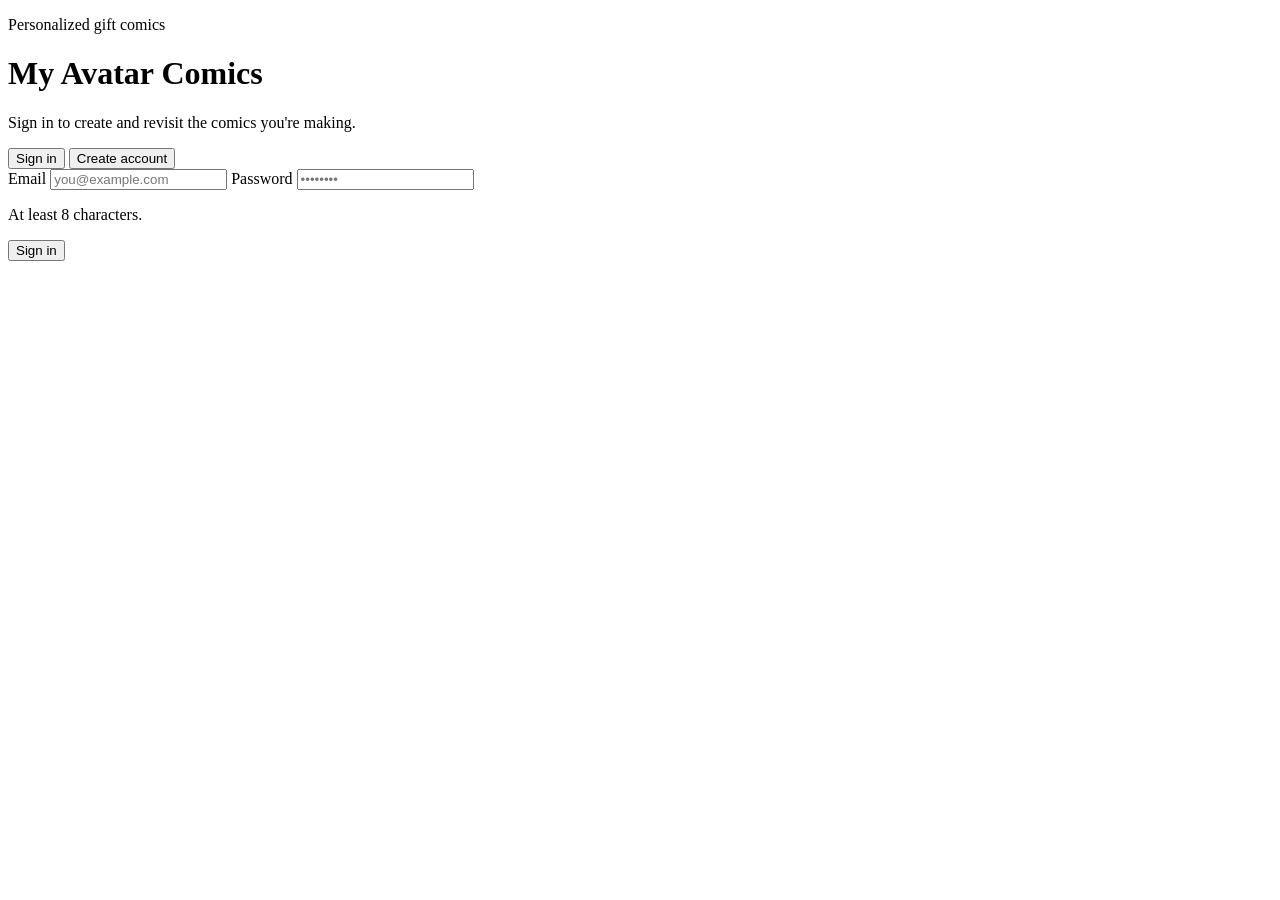
==== app/templates/login.html @ e914416b "Add login layer with per-user project ownership Introduce session-based authentication in front of t" ====
<!doctype html>
<html lang="en">
  <head>
    <meta charset="utf-8">
    <meta name="viewport" content="width=device-width, initial-scale=1">
    <title>Sign in — My Avatar Comics</title>
    <link rel="preconnect" href="https://fonts.googleapis.com">
    <link rel="preconnect" href="https://fonts.gstatic.com" crossorigin>
    <link href="https://fonts.googleapis.com/css2?family=Source+Serif+4:ital,opsz,wght@0,8..60,500;0,8..60,600;1,8..60,500&family=Inter:wght@400;500;600&display=swap" rel="stylesheet">
    <link rel="stylesheet" href="/static/styles.css">
  </head>
  <body>
    <main class="auth-shell">
      <div class="auth-card panel">
        <p class="eyebrow">Personalized gift comics</p>
        <h1>My Avatar Comics</h1>
        <p class="auth-tagline">Sign in to create and revisit the comics you're making.</p>

        <div class="auth-tabs" role="tablist">
          <button type="button" class="active" id="tab-login" role="tab" aria-selected="true">Sign in</button>
          <button type="button" id="tab-register" role="tab" aria-selected="false">Create account</button>
        </div>

        <form id="auth-form" novalidate>
          <label>
            Email
            <input id="auth-email" type="email" autocomplete="email" required maxlength="254" placeholder="you@example.com">
          </label>
          <label>
            Password
            <input id="auth-password" type="password" autocomplete="current-password" required maxlength="256" placeholder="••••••••">
          </label>
          <p id="auth-hint" class="auth-hint hidden">At least 8 characters.</p>
          <p id="auth-error" class="field-error hidden"></p>
          <button type="submit" class="primary" id="auth-submit">Sign in</button>
        </form>
      </div>
    </main>

    <script>
      const tabs = { login: document.querySelector("#tab-login"), register: document.querySelector("#tab-register") };
      const form = document.querySelector("#auth-form");
      const emailField = document.querySelector("#auth-email");
      const passwordField = document.querySelector("#auth-password");
      const errorNote = document.querySelector("#auth-error");
      const hint = document.querySelector("#auth-hint");
      const submitButton = document.querySelector("#auth-submit");
      let mode = "login";

      function setMode(next) {
        mode = next;
        tabs.login.classList.toggle("active", mode === "login");
        tabs.register.classList.toggle("active", mode === "register");
        tabs.login.setAttribute("aria-selected", String(mode === "login"));
        tabs.register.setAttribute("aria-selected", String(mode === "register"));
        passwordField.autocomplete = mode === "login" ? "current-password" : "new-password";
        hint.classList.toggle("hidden", mode === "login");
        submitButton.textContent = mode === "login" ? "Sign in" : "Create account";
        errorNote.classList.add("hidden");
      }

      tabs.login.addEventListener("click", () => setMode("login"));
      tabs.register.addEventListener("click", () => setMode("register"));

      form.addEventListener("submit", async (event) => {
        event.preventDefault();
        errorNote.classList.add("hidden");
        submitButton.disabled = true;
        try {
          const response = await fetch(`/api/auth/${mode === "login" ? "login" : "register"}`, {
            method: "POST",
            headers: { "Content-Type": "application/json" },
            body: JSON.stringify({ email: emailField.value.trim(), password: passwordField.value }),
          });
          const data = await response.json().catch(() => ({}));
          if (!response.ok) {
            const detail = data.detail;
            throw new Error(Array.isArray(detail) ? detail.map((item) => item.msg).join(" ") : detail || "Request failed.");
          }
          window.location.href = "/";
        } catch (error) {
          errorNote.textContent = error.message;
          errorNote.classList.remove("hidden");
          submitButton.disabled = false;
        }
      });
    </script>
  </body>
</html>
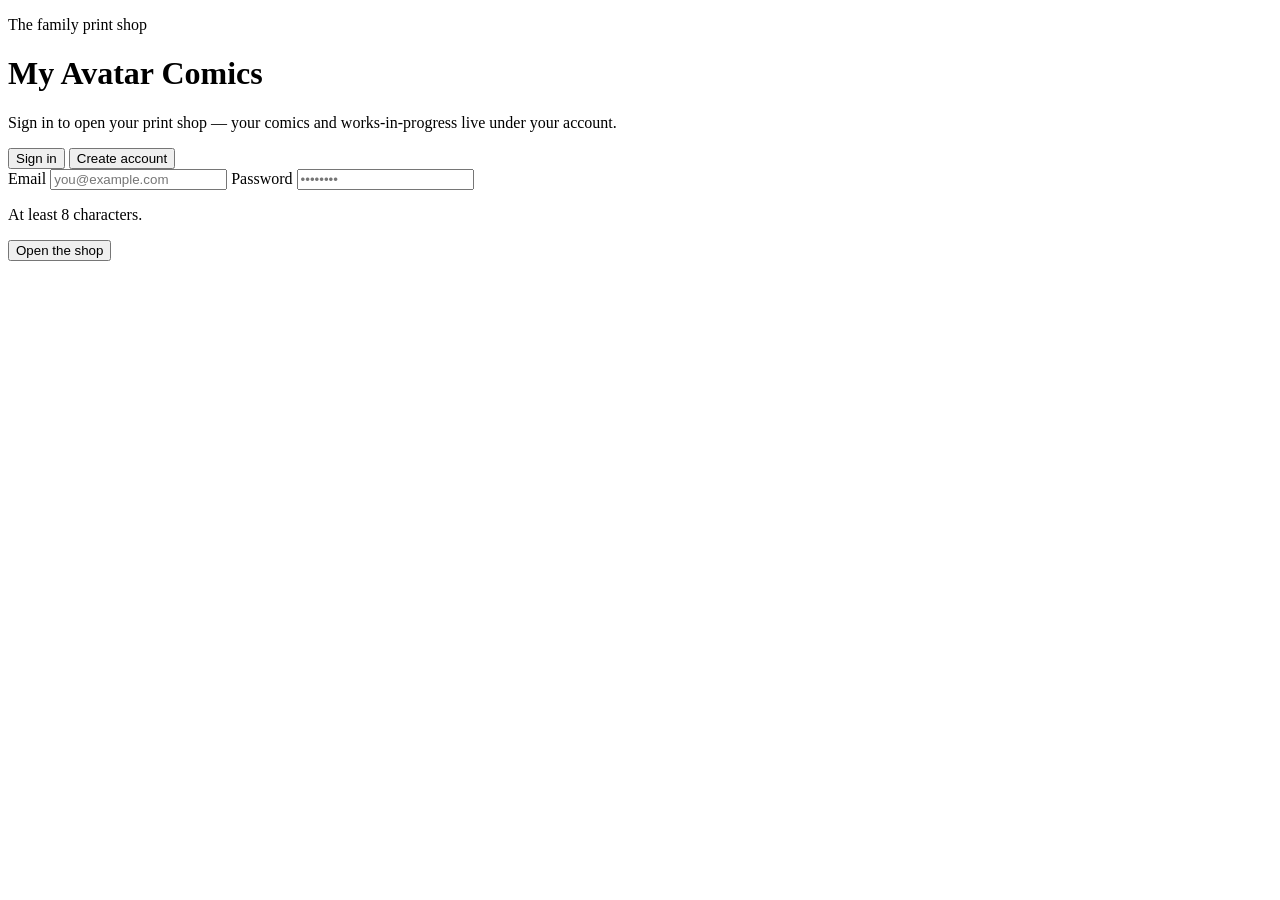
==== commit 42bf0c69: "Implement "The Keepsake Press" UI from approved design preview Replace the comic-print style with th" ====
--- a/app/templates/login.html
+++ b/app/templates/login.html
@@ -6,15 +6,15 @@
     <title>Sign in — My Avatar Comics</title>
     <link rel="preconnect" href="https://fonts.googleapis.com">
     <link rel="preconnect" href="https://fonts.gstatic.com" crossorigin>
-    <link href="https://fonts.googleapis.com/css2?family=Source+Serif+4:ital,opsz,wght@0,8..60,500;0,8..60,600;1,8..60,500&family=Inter:wght@400;500;600&display=swap" rel="stylesheet">
+    <link href="https://fonts.googleapis.com/css2?family=Calistoga&family=Inter:wght@400;600;700&family=JetBrains+Mono:wght@500&display=swap" rel="stylesheet">
     <link rel="stylesheet" href="/static/styles.css">
   </head>
   <body>
-    <main class="auth-shell">
-      <div class="auth-card panel">
-        <p class="eyebrow">Personalized gift comics</p>
+    <main class="auth-stage">
+      <div class="auth-card">
+        <p class="eyebrow">The family print shop</p>
         <h1>My Avatar Comics</h1>
-        <p class="auth-tagline">Sign in to create and revisit the comics you're making.</p>
+        <p class="auth-tagline">Sign in to open your print shop — your comics and works-in-progress live under your account.</p>
 
         <div class="auth-tabs" role="tablist">
           <button type="button" class="active" id="tab-login" role="tab" aria-selected="true">Sign in</button>
@@ -31,8 +31,8 @@
             <input id="auth-password" type="password" autocomplete="current-password" required maxlength="256" placeholder="••••••••">
           </label>
           <p id="auth-hint" class="auth-hint hidden">At least 8 characters.</p>
-          <p id="auth-error" class="field-error hidden"></p>
-          <button type="submit" class="primary" id="auth-submit">Sign in</button>
+          <p id="auth-error" class="field-error hidden" role="alert"></p>
+          <button type="submit" class="primary" id="auth-submit">Open the shop</button>
         </form>
       </div>
     </main>
@@ -55,7 +55,7 @@
         tabs.register.setAttribute("aria-selected", String(mode === "register"));
         passwordField.autocomplete = mode === "login" ? "current-password" : "new-password";
         hint.classList.toggle("hidden", mode === "login");
-        submitButton.textContent = mode === "login" ? "Sign in" : "Create account";
+        submitButton.textContent = mode === "login" ? "Open the shop" : "Create account";
         errorNote.classList.add("hidden");
       }
 
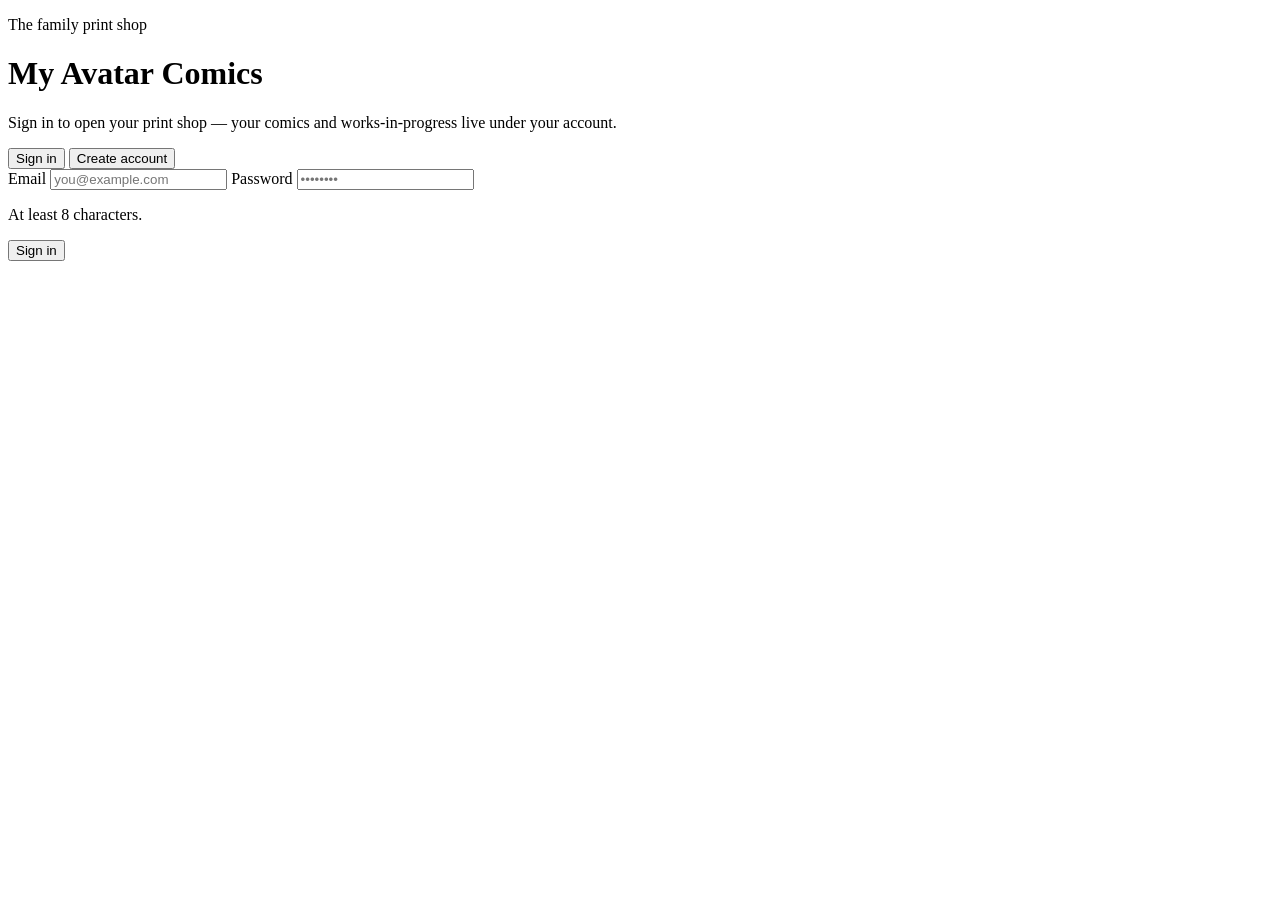
==== commit 47d44cf9: "Reskin UI in Claude design language Keep the Keepsake Press structure (hero with fanned covers, job " ====
--- a/app/templates/login.html
+++ b/app/templates/login.html
@@ -6,7 +6,7 @@
     <title>Sign in — My Avatar Comics</title>
     <link rel="preconnect" href="https://fonts.googleapis.com">
     <link rel="preconnect" href="https://fonts.gstatic.com" crossorigin>
-    <link href="https://fonts.googleapis.com/css2?family=Calistoga&family=Inter:wght@400;600;700&family=JetBrains+Mono:wght@500&display=swap" rel="stylesheet">
+    <link href="https://fonts.googleapis.com/css2?family=Source+Serif+4:ital,opsz,wght@0,8..60,500;0,8..60,600;1,8..60,500&family=Inter:wght@400;500;600&display=swap" rel="stylesheet">
     <link rel="stylesheet" href="/static/styles.css">
   </head>
   <body>
@@ -32,7 +32,7 @@
           </label>
           <p id="auth-hint" class="auth-hint hidden">At least 8 characters.</p>
           <p id="auth-error" class="field-error hidden" role="alert"></p>
-          <button type="submit" class="primary" id="auth-submit">Open the shop</button>
+          <button type="submit" class="primary" id="auth-submit">Sign in</button>
         </form>
       </div>
     </main>
@@ -55,7 +55,7 @@
         tabs.register.setAttribute("aria-selected", String(mode === "register"));
         passwordField.autocomplete = mode === "login" ? "current-password" : "new-password";
         hint.classList.toggle("hidden", mode === "login");
-        submitButton.textContent = mode === "login" ? "Open the shop" : "Create account";
+        submitButton.textContent = mode === "login" ? "Sign in" : "Create account";
         errorNote.classList.add("hidden");
       }
 
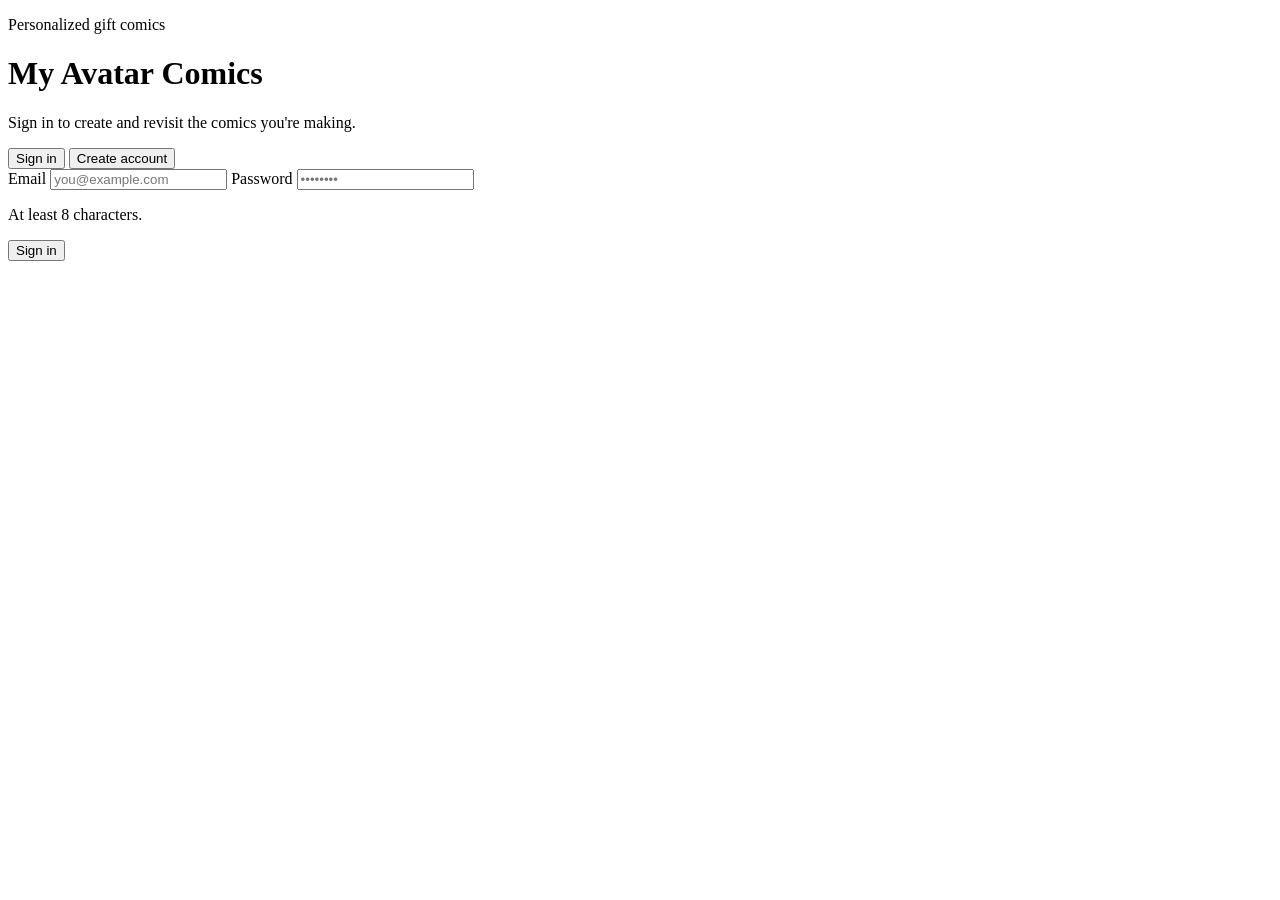
==== commit ec0c20b0: "Merge e914416bab5c5124d50bad3fc8933d28106b08d1 into 4f35437692a069f7c2d45e0bbb5da565e3f8bf18" ====
--- a/app/templates/login.html
+++ b/app/templates/login.html
@@ -10,11 +10,11 @@
     <link rel="stylesheet" href="/static/styles.css">
   </head>
   <body>
-    <main class="auth-stage">
-      <div class="auth-card">
-        <p class="eyebrow">The family print shop</p>
+    <main class="auth-shell">
+      <div class="auth-card panel">
+        <p class="eyebrow">Personalized gift comics</p>
         <h1>My Avatar Comics</h1>
-        <p class="auth-tagline">Sign in to open your print shop — your comics and works-in-progress live under your account.</p>
+        <p class="auth-tagline">Sign in to create and revisit the comics you're making.</p>
 
         <div class="auth-tabs" role="tablist">
           <button type="button" class="active" id="tab-login" role="tab" aria-selected="true">Sign in</button>
@@ -31,7 +31,7 @@
             <input id="auth-password" type="password" autocomplete="current-password" required maxlength="256" placeholder="••••••••">
           </label>
           <p id="auth-hint" class="auth-hint hidden">At least 8 characters.</p>
-          <p id="auth-error" class="field-error hidden" role="alert"></p>
+          <p id="auth-error" class="field-error hidden"></p>
           <button type="submit" class="primary" id="auth-submit">Sign in</button>
         </form>
       </div>
